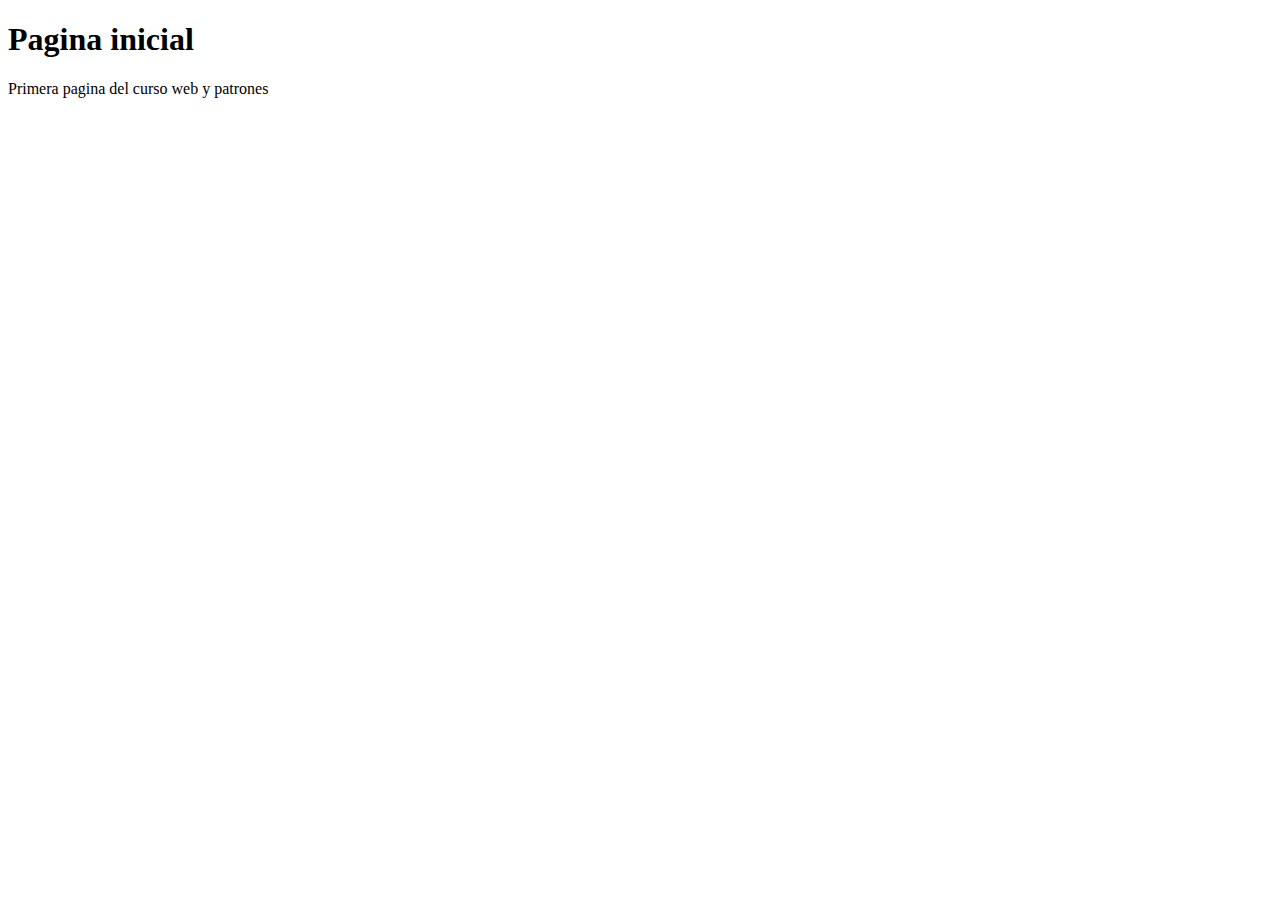
==== src/main/resources/static/index.html @ a74a904f "se modifica el puerto a 80" ====
<!DOCTYPE html>
<!--
Click nbfs://nbhost/SystemFileSystem/Templates/Licenses/license-default.txt to change this license
Click nbfs://nbhost/SystemFileSystem/Templates/Other/html.html to edit this template
-->
<html>
    <head>
        <title>TODO supply a title</title>
        <meta charset="UTF-8">
        <meta name="viewport" content="width=device-width, initial-scale=1.0">
    </head>
    <body>
        <h1>Pagina inicial</h1>
        <p>Primera pagina del curso web y patrones</p>
    </body>
</html>
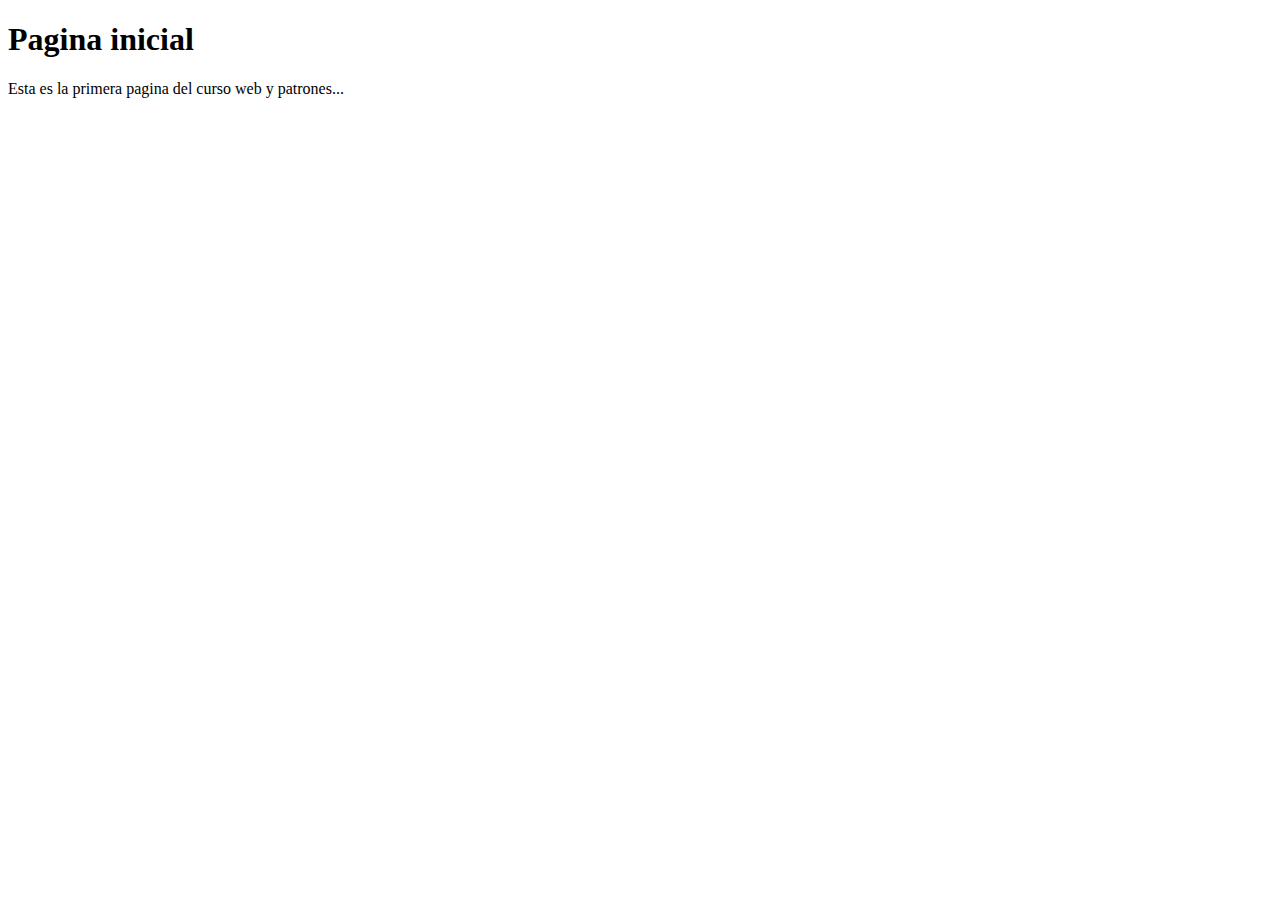
==== commit d2c7eff9: "Se modifica el puerto del servidor y se crea la primera pagina web" ====
--- a/src/main/resources/static/index.html
+++ b/src/main/resources/static/index.html
@@ -11,6 +11,6 @@
     </head>
     <body>
         <h1>Pagina inicial</h1>
-        <p>Primera pagina del curso web y patrones</p>
+        <p>Esta es la primera pagina del curso web y patrones...</p>
     </body>
 </html>
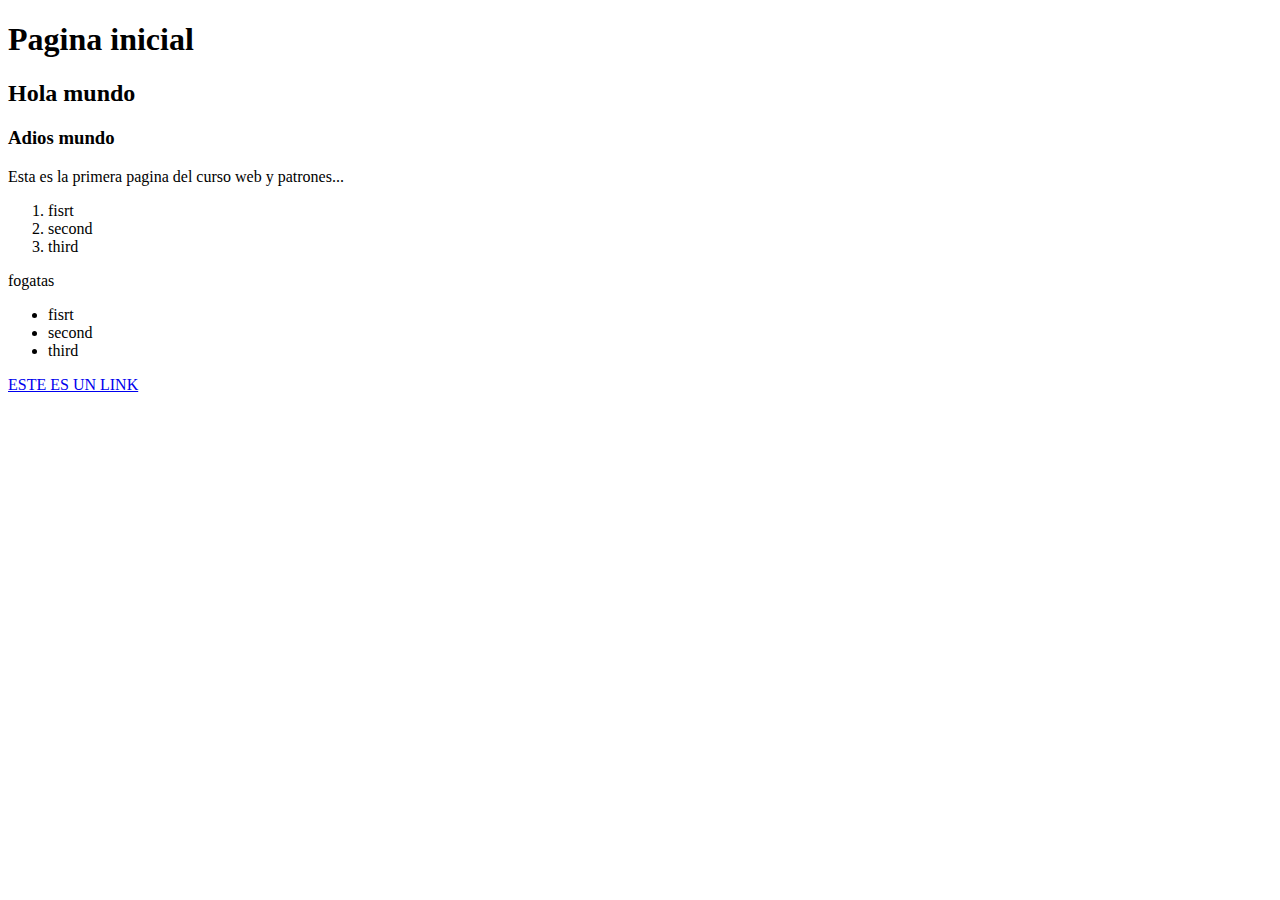
==== commit 2c449381: "Clase 2" ====
--- a/src/main/resources/static/index.html
+++ b/src/main/resources/static/index.html
@@ -11,6 +11,25 @@
     </head>
     <body>
         <h1>Pagina inicial</h1>
+        <h2>Hola mundo</h2>
+        <h3>Adios mundo</h3>
         <p>Esta es la primera pagina del curso web y patrones...</p>
+        <!-- ordered list-->
+        <ol>
+            <li>fisrt</li>
+            <li>second</li>
+            <li>third</li>
+        </ol>fogatas
+        <!-- not ordered list-->
+        <ul>
+            <li>fisrt</li>
+            <li>second</li>
+            <li>third</li>
+        </ul>
+        
+        <a href="home.html">ESTE ES UN LINK</a>
+        
+        <footer>
+        </footer>
     </body>
 </html>
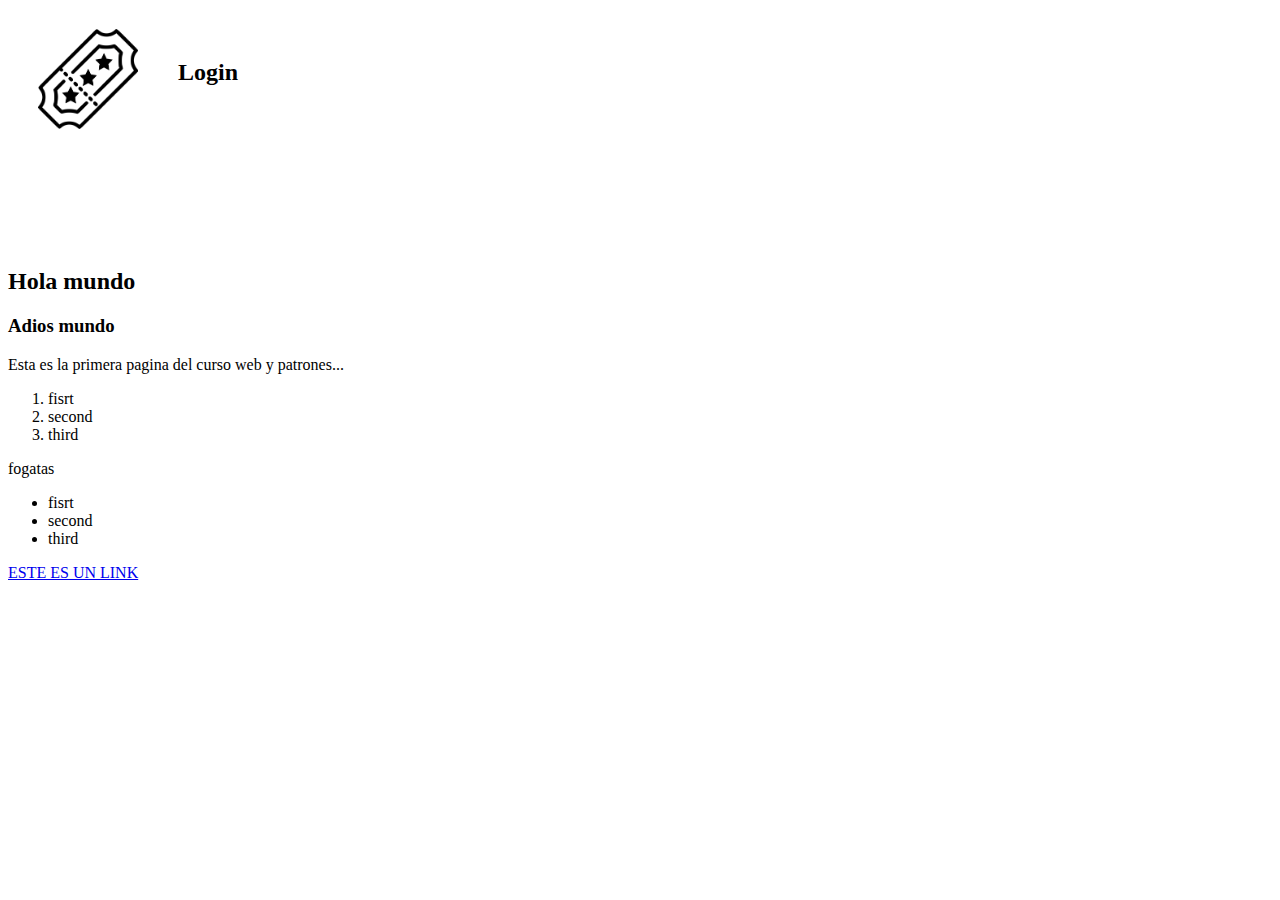
==== commit e6228aca: "Cambios realiados en clase" ====
--- a/src/main/resources/static/index.html
+++ b/src/main/resources/static/index.html
@@ -1,16 +1,19 @@
 <!DOCTYPE html>
-<!--
-Click nbfs://nbhost/SystemFileSystem/Templates/Licenses/license-default.txt to change this license
-Click nbfs://nbhost/SystemFileSystem/Templates/Other/html.html to edit this template
--->
+
 <html>
     <head>
-        <title>TODO supply a title</title>
+        <title>SMART-Ticket Login</title>
+        <link rel="stylesheet" href="css/index.css"/>
         <meta charset="UTF-8">
         <meta name="viewport" content="width=device-width, initial-scale=1.0">
     </head>
     <body>
-        <h1>Pagina inicial</h1>
+        <div class="block">
+            <h1><img class='myImage' src="images/img_445176-1809848860.png" alt="Imagen de Chocovitos 2"/></h1>
+            <h2>Login</h2>
+        </div>
+
+
         <h2>Hola mundo</h2>
         <h3>Adios mundo</h3>
         <p>Esta es la primera pagina del curso web y patrones...</p>
@@ -26,9 +29,9 @@
             <li>second</li>
             <li>third</li>
         </ul>
-        
+
         <a href="home.html">ESTE ES UN LINK</a>
-        
+
         <footer>
         </footer>
     </body>
--- a/src/main/resources/static/css/index.css
+++ b/src/main/resources/static/css/index.css
@@ -0,0 +1,63 @@
+ /*
+Click nbfs://nbhost/SystemFileSystem/Templates/Licenses/license-default.txt to change this license
+Click nbfs://nbhost/SystemFileSystem/Templates/Other/CascadeStyleSheet.css to edit this template
+*/
+/* 
+    Created on : Sep 28, 2022, 6:04:56 PM
+    Author     : webadill
+*/
+
+.block{
+   /* background-color: purple; */
+    width: 200px;
+    height: 200px;
+    padding: 20px;
+/*    border: 20px solid blue;*/
+   /* box-sizing: border-box; */
+}
+
+.static{
+    position:static;
+    border: 3px solid green;
+    top:400px;
+    left:500px;
+}
+
+.relative{
+    position:relative;
+    border: 3px solid lightpink;
+    top:400px;
+    left:500px;
+    width: 200px;
+    height: 200px;
+}
+
+.absolute{
+    position:absolute;
+    border: 3px solid red;
+    top:400px;
+    left:500px;
+    width: 50px;
+    height: 50px;   
+}
+
+.fixed{
+    position:fixed;
+    border: 3px solid red;
+    top:150px;
+    left:100px;
+}
+body div h1 img{
+    margin-top: -20px;
+    margin-left: 10px;
+    max-height: 100px;
+    max-width: 100px;
+    
+}
+body div h2{
+    margin-top: -100px;
+    margin-left: 150px;
+    max-height: 100px;
+    max-width: 100px;
+    
+}